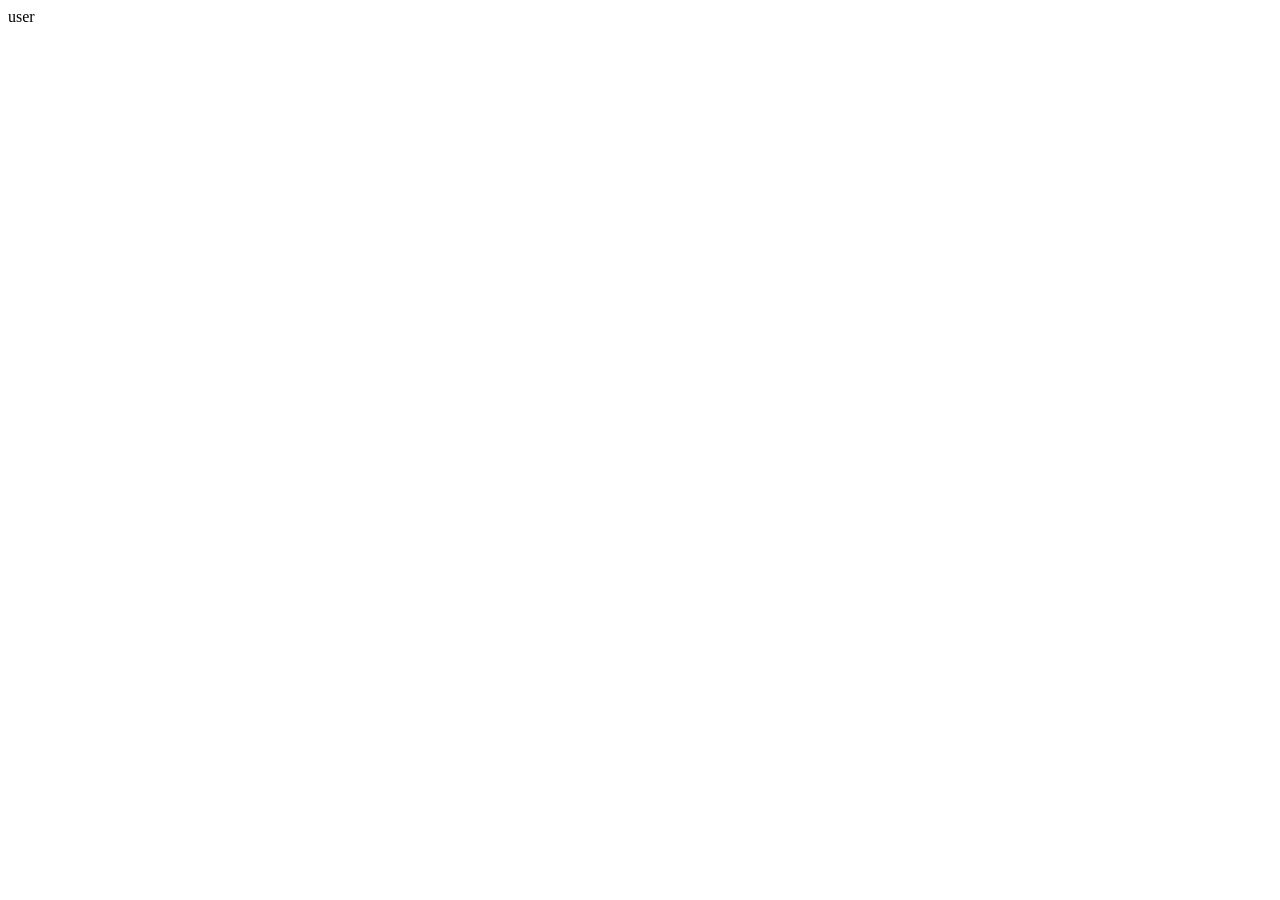
==== src/main/resources/templates/people/index.html @ 3d70038d "init" ====
<!DOCTYPE html>
<html lang="en" xmlns:th="http://www.w3.org/1999/xhtml">
<head>
    <meta charset="UTF-8">
    <title>people</title>
</head>
<body>
<div th:each="person : ${people}">
    <a th:href="@{/people/{id}(id=${person.getId()})}" th:text="${person.getName()  + ', ' + person.getEmail()+ ', ' + person.getPassword+ ', ' + person.getRole()}">user</a>
</div>
</body>
</html>
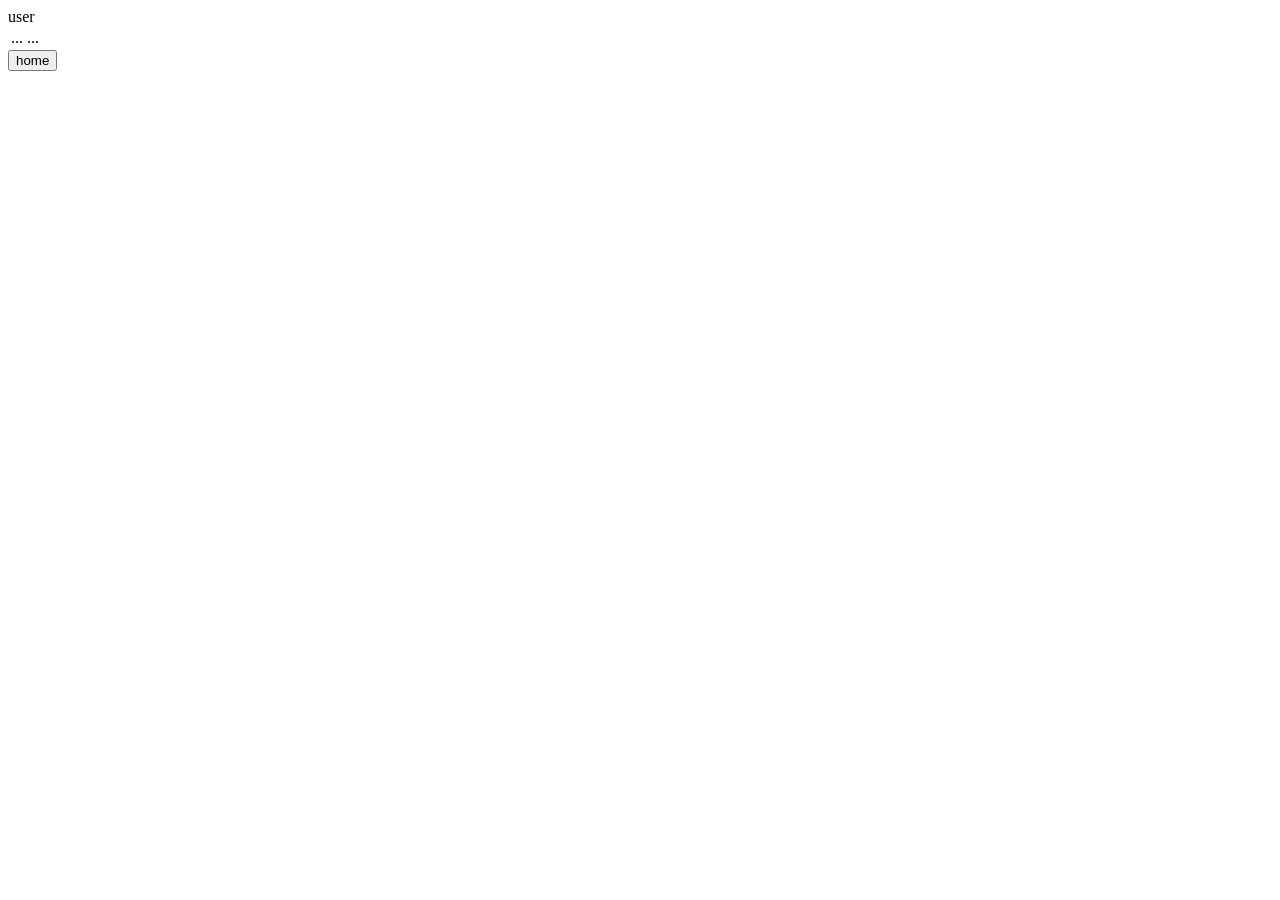
==== commit 325931f2: "testing" ====
--- a/src/main/resources/templates/people/index.html
+++ b/src/main/resources/templates/people/index.html
@@ -5,8 +5,20 @@
     <title>people</title>
 </head>
 <body>
-<div th:each="person : ${people}">
-    <a th:href="@{/people/{id}(id=${person.getId()})}" th:text="${person.getName()  + ', ' + person.getEmail()+ ', ' + person.getPassword+ ', ' + person.getRole()}">user</a>
-</div>
+<tr th:each="person : ${people}">
+    <td th:href="@{/people/{id}(id=${person.getId()})}" th:text="${person.getName()  + ', ' + person.getEmail()+ ', ' + person.getPassword+ ', ' + person.getRole()}">user</td>
+</tr>
+<form th:action="@{/home}" method="get">
+
+    <table>
+        <tr data-th-each="user : ${users}">
+            <td data-th-text="${user.login}">...</td>
+            <td data-th-text="${user.name}">...</td>
+        </tr>
+    </table>
+
+
+    <input type="submit" value="home"/>
+</form>
 </body>
 </html>
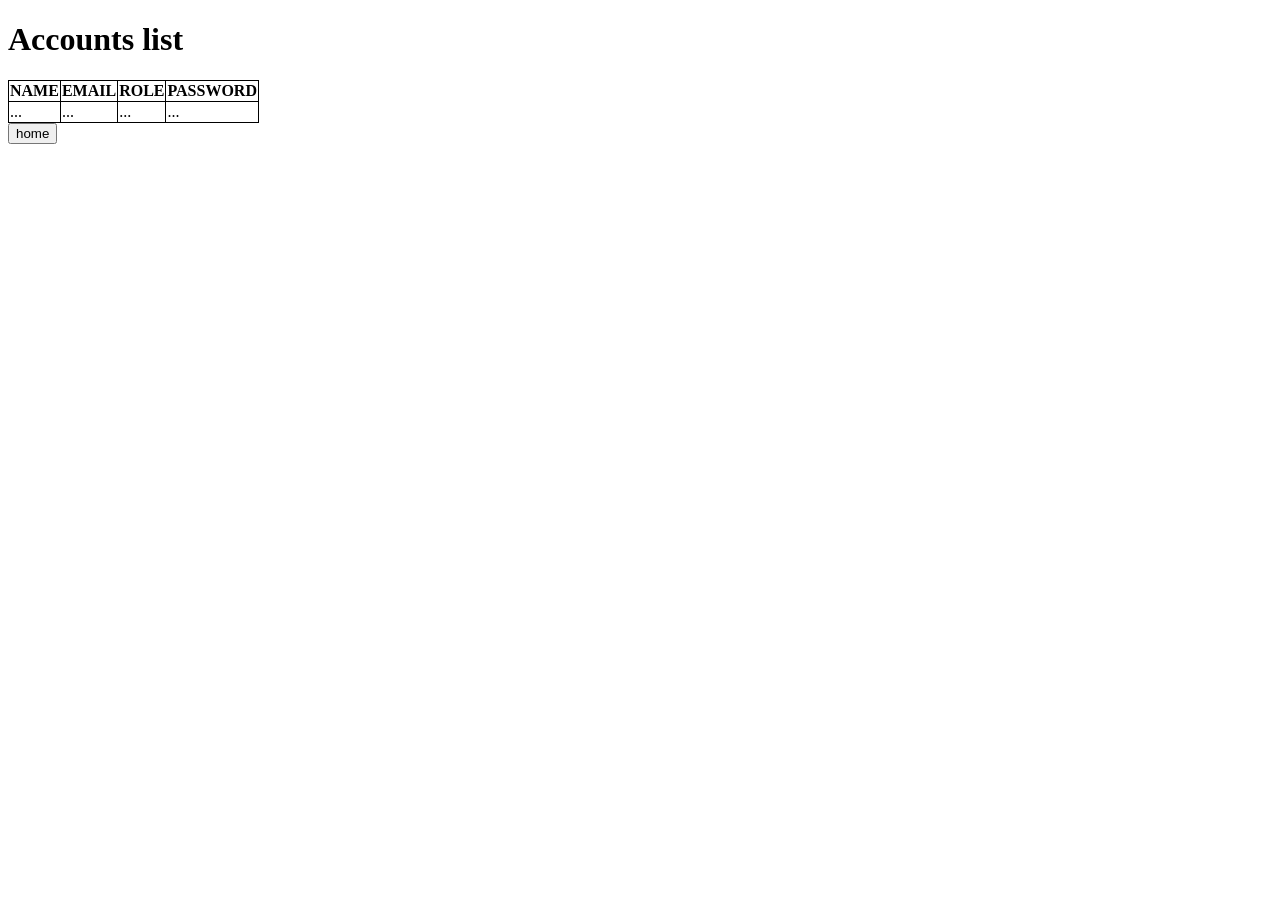
==== commit 37b7f4a2: "The dependencies of some of the beans in the application context form a cycle" ====
--- a/src/main/resources/templates/people/index.html
+++ b/src/main/resources/templates/people/index.html
@@ -3,20 +3,33 @@
 <head>
     <meta charset="UTF-8">
     <title>people</title>
+    <link rel="stylesheet" href="/styles/style.css">
+    <style type="text/css">
+table, th, td {
+  border: 1px solid black;
+  border-collapse: collapse;
+}
+  </style>
 </head>
 <body>
-<tr th:each="person : ${people}">
-    <td th:href="@{/people/{id}(id=${person.getId()})}" th:text="${person.getName()  + ', ' + person.getEmail()+ ', ' + person.getPassword+ ', ' + person.getRole()}">user</td>
-</tr>
+
+<h1>Accounts list</h1>
+<table style="color: yellow, border: 1px solid">
+    <tr>
+        <th>NAME</th>
+        <th>EMAIL</th>
+        <th>ROLE</th>
+        <th>PASSWORD</th>
+    </tr>
+    <tr data-th-each="user : ${users}">
+        <td data-th-text="${user.getUsername()}">...</td>
+        <td data-th-text="${user.getEmail()}">...</td>
+        <td data-th-text="${user.getRole()}">...</td>
+        <td data-th-text="${user.getPassword()}">...</td>
+    </tr>
+</table>
+
 <form th:action="@{/home}" method="get">
-
-    <table>
-        <tr data-th-each="user : ${users}">
-            <td data-th-text="${user.login}">...</td>
-            <td data-th-text="${user.name}">...</td>
-        </tr>
-    </table>
-
 
     <input type="submit" value="home"/>
 </form>
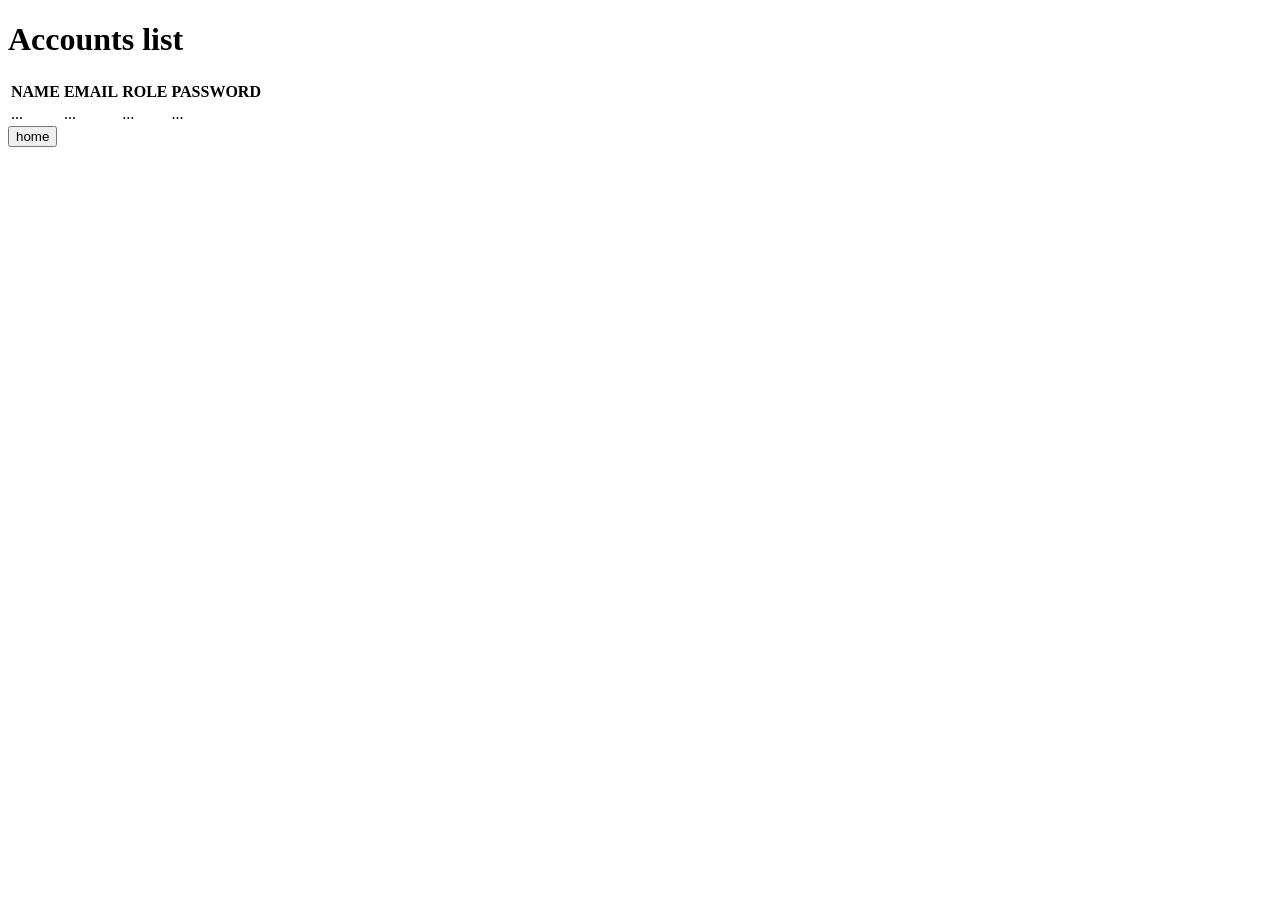
==== commit 5cfe00d2: "in progress" ====
--- a/src/main/resources/templates/people/index.html
+++ b/src/main/resources/templates/people/index.html
@@ -4,12 +4,6 @@
     <meta charset="UTF-8">
     <title>people</title>
     <link rel="stylesheet" href="/styles/style.css">
-    <style type="text/css">
-table, th, td {
-  border: 1px solid black;
-  border-collapse: collapse;
-}
-  </style>
 </head>
 <body>
 
@@ -29,7 +23,7 @@
     </tr>
 </table>
 
-<form th:action="@{/home}" method="get">
+<form th:action="@{/}" method="get">
 
     <input type="submit" value="home"/>
 </form>
